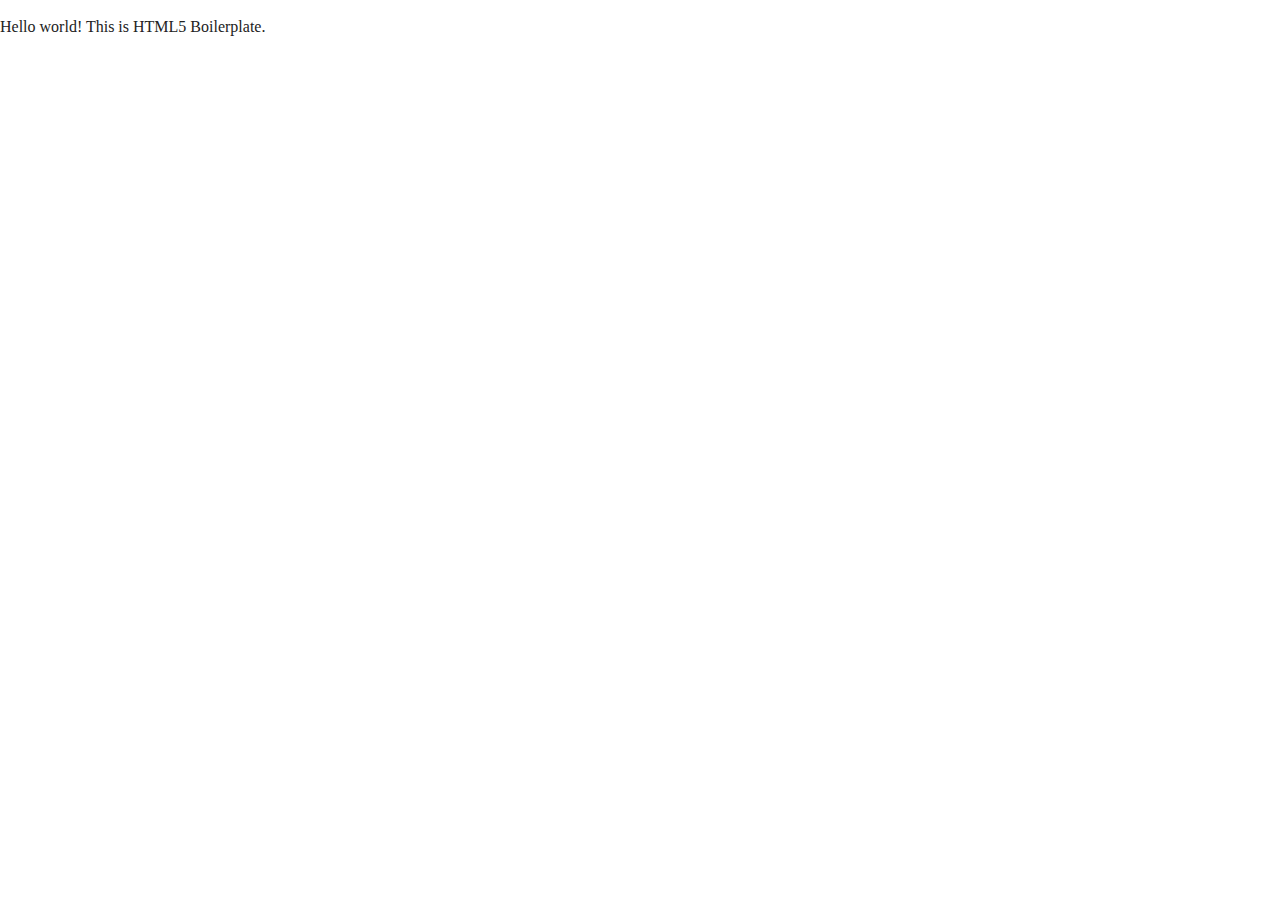
==== about/index.html @ 4a1f5e97 "Updated relative filepaths in about and faq index files" ====
<!doctype html>
<html class="no-js" lang="">

<head>
  <meta charset="utf-8">
  <title></title>
  <meta name="description" content="">
  <meta name="viewport" content="width=device-width, initial-scale=1">

  <meta property="og:title" content="">
  <meta property="og:type" content="">
  <meta property="og:url" content="">
  <meta property="og:image" content="">

  <link rel="manifest" href="../site.webmanifest">
  <link rel="apple-touch-icon" href="../icon.png">
  <!-- Place favicon.ico in the root directory -->

  <link rel="stylesheet" href="../css/normalize.css">
  <link rel="stylesheet" href="../css/main.css">

  <meta name="theme-color" content="#fafafa">
</head>

<body>

  <!-- Add your site or application content here -->
  <p>Hello world! This is HTML5 Boilerplate.</p>
  <script src="../js/vendor/modernizr-3.11.2.min.js"></script>
  <script src="../js/plugins.js"></script>
  <script src="../js/main.js"></script>

  <!-- Google Analytics: change UA-XXXXX-Y to be your site's ID. -->
  <script>
    window.ga = function () { ga.q.push(arguments) }; ga.q = []; ga.l = +new Date;
    ga('create', 'UA-XXXXX-Y', 'auto'); ga('set', 'anonymizeIp', true); ga('set', 'transport', 'beacon'); ga('send', 'pageview')
  </script>
  <script src="https://www.google-analytics.com/analytics.js" async></script>
</body>

</html>
---- css/main.css ----
/*! HTML5 Boilerplate v8.0.0 | MIT License | https://html5boilerplate.com/ */

/* main.css 2.1.0 | MIT License | https://github.com/h5bp/main.css#readme */
/*
 * What follows is the result of much research on cross-browser styling.
 * Credit left inline and big thanks to Nicolas Gallagher, Jonathan Neal,
 * Kroc Camen, and the H5BP dev community and team.
 */

/* ==========================================================================
   Base styles: opinionated defaults
   ========================================================================== */

html {
  color: #222;
  font-size: 1em;
  line-height: 1.4;
}

/*
 * Remove text-shadow in selection highlight:
 * https://twitter.com/miketaylr/status/12228805301
 *
 * Vendor-prefixed and regular ::selection selectors cannot be combined:
 * https://stackoverflow.com/a/16982510/7133471
 *
 * Customize the background color to match your design.
 */

::-moz-selection {
  background: #b3d4fc;
  text-shadow: none;
}

::selection {
  background: #b3d4fc;
  text-shadow: none;
}

/*
 * A better looking default horizontal rule
 */

hr {
  display: block;
  height: 1px;
  border: 0;
  border-top: 1px solid #ccc;
  margin: 1em 0;
  padding: 0;
}

/*
 * Remove the gap between audio, canvas, iframes,
 * images, videos and the bottom of their containers:
 * https://github.com/h5bp/html5-boilerplate/issues/440
 */

audio,
canvas,
iframe,
img,
svg,
video {
  vertical-align: middle;
}

/*
 * Remove default fieldset styles.
 */

fieldset {
  border: 0;
  margin: 0;
  padding: 0;
}

/*
 * Allow only vertical resizing of textareas.
 */

textarea {
  resize: vertical;
}

/* ==========================================================================
   Author's custom styles
   ========================================================================== */

/* ==========================================================================
   Helper classes
   ========================================================================== */

/*
 * Hide visually and from screen readers
 */

.hidden,
[hidden] {
  display: none !important;
}

/*
 * Hide only visually, but have it available for screen readers:
 * https://snook.ca/archives/html_and_css/hiding-content-for-accessibility
 *
 * 1. For long content, line feeds are not interpreted as spaces and small width
 *    causes content to wrap 1 word per line:
 *    https://medium.com/@jessebeach/beware-smushed-off-screen-accessible-text-5952a4c2cbfe
 */

.sr-only {
  border: 0;
  clip: rect(0, 0, 0, 0);
  height: 1px;
  margin: -1px;
  overflow: hidden;
  padding: 0;
  position: absolute;
  white-space: nowrap;
  width: 1px;
  /* 1 */
}

/*
 * Extends the .sr-only class to allow the element
 * to be focusable when navigated to via the keyboard:
 * https://www.drupal.org/node/897638
 */

.sr-only.focusable:active,
.sr-only.focusable:focus {
  clip: auto;
  height: auto;
  margin: 0;
  overflow: visible;
  position: static;
  white-space: inherit;
  width: auto;
}

/*
 * Hide visually and from screen readers, but maintain layout
 */

.invisible {
  visibility: hidden;
}

/*
 * Clearfix: contain floats
 *
 * For modern browsers
 * 1. The space content is one way to avoid an Opera bug when the
 *    `contenteditable` attribute is included anywhere else in the document.
 *    Otherwise it causes space to appear at the top and bottom of elements
 *    that receive the `clearfix` class.
 * 2. The use of `table` rather than `block` is only necessary if using
 *    `:before` to contain the top-margins of child elements.
 */

.clearfix::before,
.clearfix::after {
  content: " ";
  display: table;
}

.clearfix::after {
  clear: both;
}

/* ==========================================================================
   EXAMPLE Media Queries for Responsive Design.
   These examples override the primary ('mobile first') styles.
   Modify as content requires.
   ========================================================================== */

@media only screen and (min-width: 35em) {
  /* Style adjustments for viewports that meet the condition */
}

@media print,
  (-webkit-min-device-pixel-ratio: 1.25),
  (min-resolution: 1.25dppx),
  (min-resolution: 120dpi) {
  /* Style adjustments for high resolution devices */
}

/* ==========================================================================
   Print styles.
   Inlined to avoid the additional HTTP request:
   https://www.phpied.com/delay-loading-your-print-css/
   ========================================================================== */

@media print {
  *,
  *::before,
  *::after {
    background: #fff !important;
    color: #000 !important;
    /* Black prints faster */
    box-shadow: none !important;
    text-shadow: none !important;
  }

  a,
  a:visited {
    text-decoration: underline;
  }

  a[href]::after {
    content: " (" attr(href) ")";
  }

  abbr[title]::after {
    content: " (" attr(title) ")";
  }

  /*
   * Don't show links that are fragment identifiers,
   * or use the `javascript:` pseudo protocol
   */
  a[href^="#"]::after,
  a[href^="javascript:"]::after {
    content: "";
  }

  pre {
    white-space: pre-wrap !important;
  }

  pre,
  blockquote {
    border: 1px solid #999;
    page-break-inside: avoid;
  }

  /*
   * Printing Tables:
   * https://web.archive.org/web/20180815150934/http://css-discuss.incutio.com/wiki/Printing_Tables
   */
  thead {
    display: table-header-group;
  }

  tr,
  img {
    page-break-inside: avoid;
  }

  p,
  h2,
  h3 {
    orphans: 3;
    widows: 3;
  }

  h2,
  h3 {
    page-break-after: avoid;
  }
}
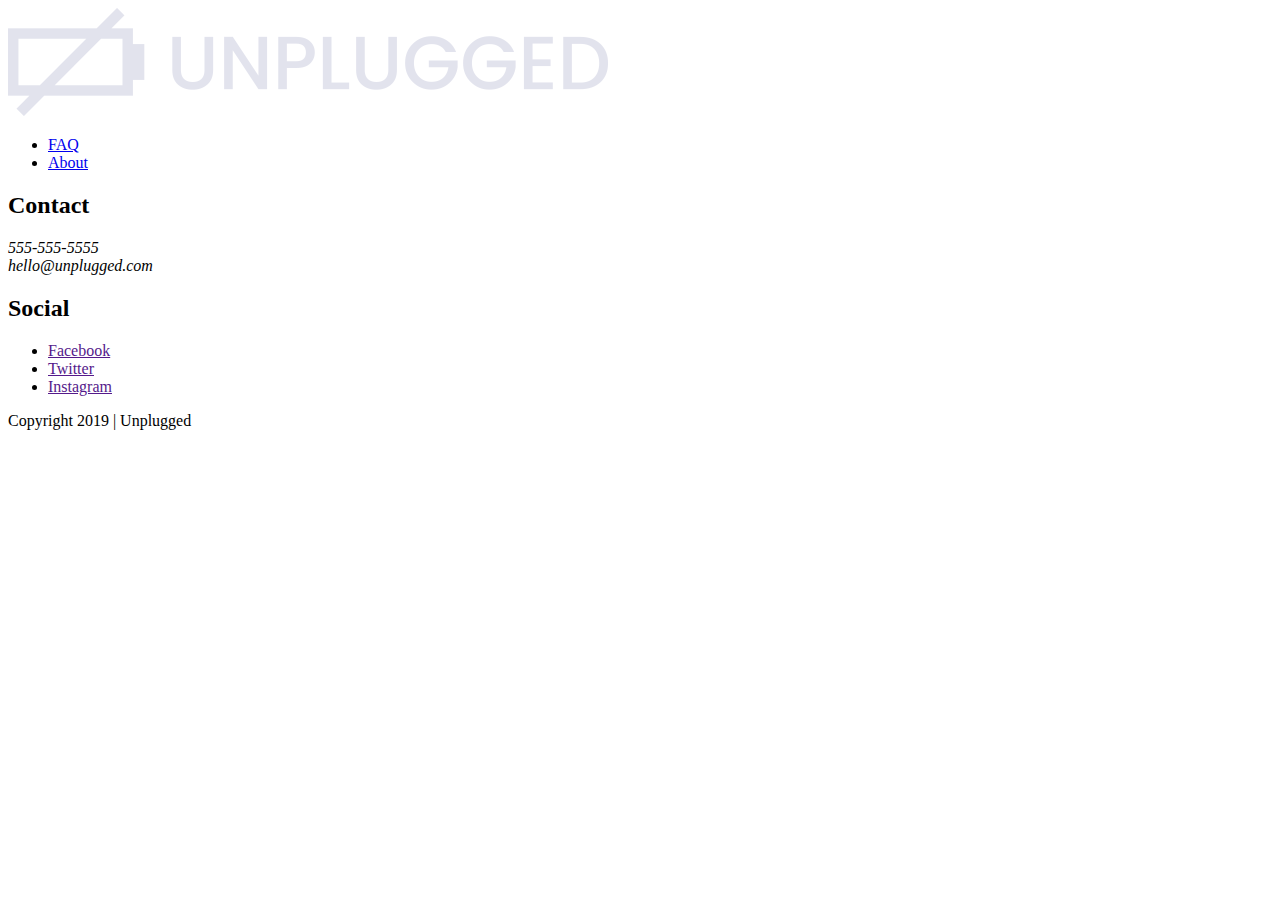
==== commit 12902e40: "Built site skeleton for homepage, about, and html" ====
--- a/about/index.html
+++ b/about/index.html
@@ -3,7 +3,7 @@
 
 <head>
   <meta charset="utf-8">
-  <title></title>
+  <title>Unplugged | Retreat from the Desk</title>
   <meta name="description" content="">
   <meta name="viewport" content="width=device-width, initial-scale=1">
 
@@ -12,23 +12,66 @@
   <meta property="og:url" content="">
   <meta property="og:image" content="">
 
-  <link rel="manifest" href="../site.webmanifest">
-  <link rel="apple-touch-icon" href="../icon.png">
+  <link rel="manifest" href="site.webmanifest">
+  <link rel="apple-touch-icon" href="icon.png">
   <!-- Place favicon.ico in the root directory -->
 
-  <link rel="stylesheet" href="../css/normalize.css">
-  <link rel="stylesheet" href="../css/main.css">
+  <link rel="stylesheet" href="css/normalize.css">
+  <link rel="stylesheet" href="css/main.css">
 
   <meta name="theme-color" content="#fafafa">
 </head>
 
 <body>
+  <header>
+    <div class="content-wrapper">
+        <a href="#"><img src="../img/unpluggedlogo.png" alt="unplugged logo"></a>
+        <nav>
+             <ul>
+                 <li><a href="faq/index.html" target="_blank">FAQ</a></li>
+                 <li><a href="about/index.html" target="_blank">About</a></li>
+             </ul>
+        </nav>
+    </div>
+  </header>
+
+
+
+  <footer>
+    <div class="content-wrapper">
+      <div class="footer-content">
+        <div class="contact">
+          <h2>Contact</h2>
+          <address>555-555-5555</address>
+          <address>hello@unplugged.com</address>
+        </div>
+
+        <div class="social">
+          <h2>Social</h2>
+        
+          <div class="social-icons">
+          <ul>
+            <li><a href=""><img src="">Facebook</a></li>
+            <li><a href=""><img src="">Twitter</a></li>
+            <li><a href=""><img src="">Instagram</a></li>
+          </ul>
+          </div>
+
+        </div>
+
+        <div class="copyright">
+          <p>Copyright 2019 | Unplugged</p>
+        </div>
+      </div>
+    </div>
+  </footer>
+
+
 
   <!-- Add your site or application content here -->
-  <p>Hello world! This is HTML5 Boilerplate.</p>
-  <script src="../js/vendor/modernizr-3.11.2.min.js"></script>
-  <script src="../js/plugins.js"></script>
-  <script src="../js/main.js"></script>
+  <script src="js/vendor/modernizr-3.11.2.min.js"></script>
+  <script src="js/plugins.js"></script>
+  <script src="js/main.js"></script>
 
   <!-- Google Analytics: change UA-XXXXX-Y to be your site's ID. -->
   <script>
@@ -38,4 +81,4 @@
   <script src="https://www.google-analytics.com/analytics.js" async></script>
 </body>
 
-</html>+</html>
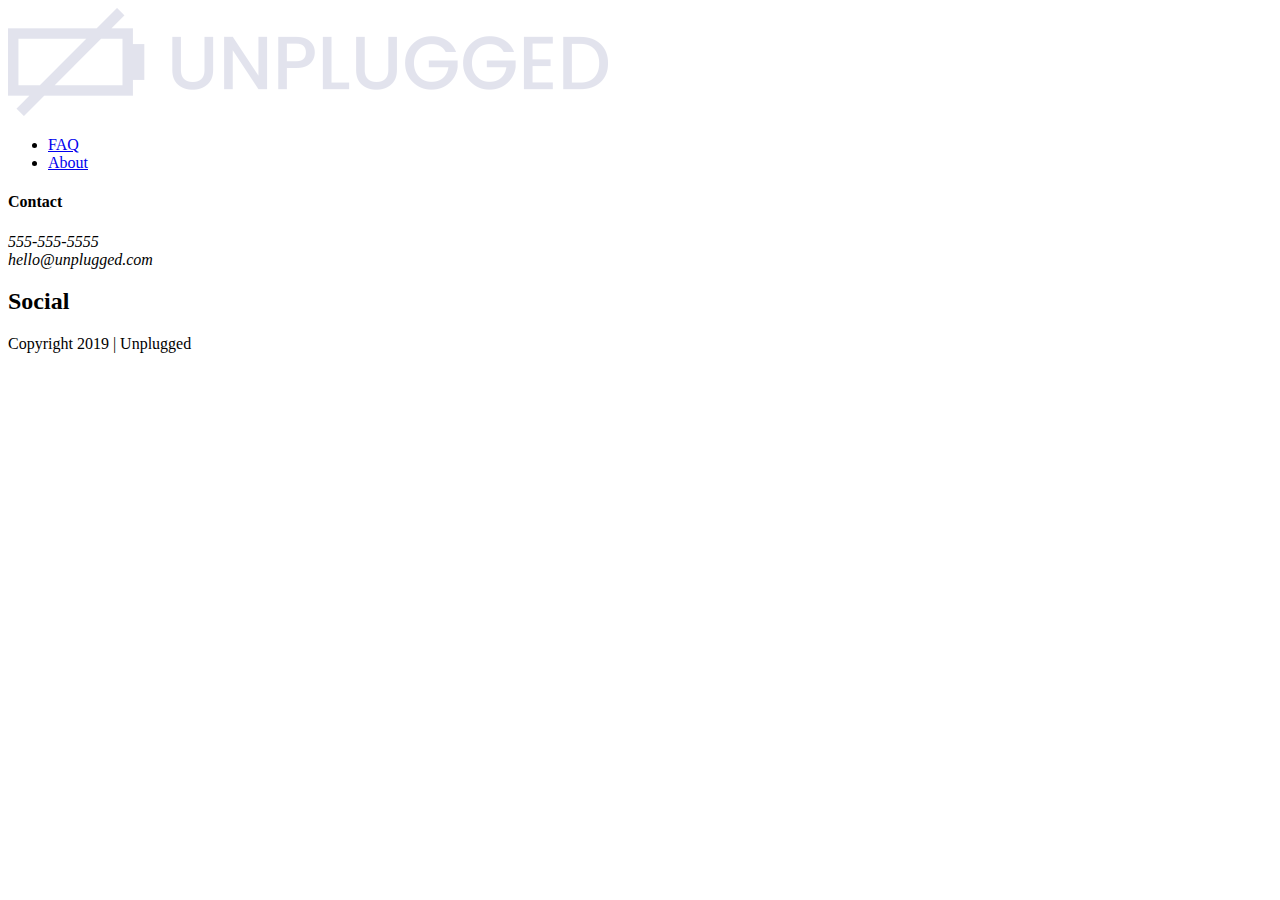
==== commit 22da1e87: "Adjusted div containers on homepage, about, and faq" ====
--- a/about/index.html
+++ b/about/index.html
@@ -26,6 +26,7 @@
   <header>
     <div class="content-wrapper">
         <a href="#"><img src="../img/unpluggedlogo.png" alt="unplugged logo"></a>
+        <div class="header-divider"></div>
         <nav>
              <ul>
                  <li><a href="faq/index.html" target="_blank">FAQ</a></li>
@@ -36,34 +37,40 @@
   </header>
 
 
-
   <footer>
     <div class="content-wrapper">
       <div class="footer-content">
         <div class="contact">
-          <h2>Contact</h2>
-          <address>555-555-5555</address>
-          <address>hello@unplugged.com</address>
+          <h4>Contact</h4>
+          <address>
+            <p>
+            555-555-5555<br>
+            hello@unplugged.com
+            </p>
+          </address>
         </div>
 
         <div class="social">
           <h2>Social</h2>
         
           <div class="social-icons">
-          <ul>
-            <li><a href=""><img src="">Facebook</a></li>
-            <li><a href=""><img src="">Twitter</a></li>
-            <li><a href=""><img src="">Instagram</a></li>
-          </ul>
+            <p>
+              <a href="https://www.facebook.com/Skillcrush/" target="_blank"></a>
+            </p>
+            <p>
+              <a href="https://twitter.com/Skillcrush" target="_blank"></a>
+            </p>
+            <p>
+              <a href="https://www.instagram.com/skillcrush/" target="_blank"></a>
+            </p>
           </div>
-
         </div>
+      </div>
+    </div>
 
         <div class="copyright">
           <p>Copyright 2019 | Unplugged</p>
         </div>
-      </div>
-    </div>
   </footer>
 
 
@@ -81,4 +88,4 @@
   <script src="https://www.google-analytics.com/analytics.js" async></script>
 </body>
 
-</html>
+</html>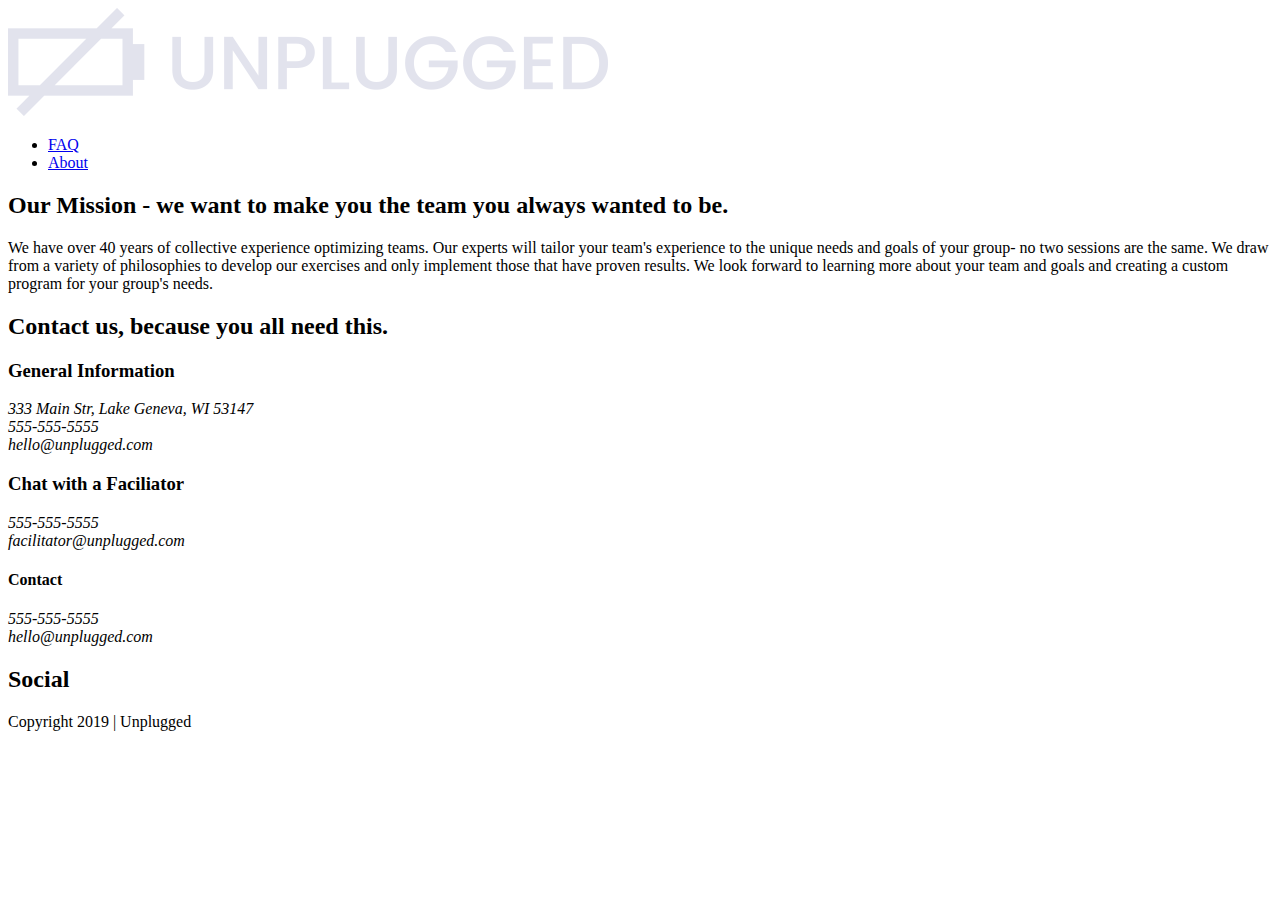
==== commit 2f6027f6: "Added content to about page, updated nav links in faq page" ====
--- a/about/index.html
+++ b/about/index.html
@@ -29,12 +29,52 @@
         <div class="header-divider"></div>
         <nav>
              <ul>
-                 <li><a href="faq/index.html" target="_blank">FAQ</a></li>
-                 <li><a href="about/index.html" target="_blank">About</a></li>
+                 <li><a href="../faq/index.html" target="_blank">FAQ</a></li>
+                 <li><a href="index.html" target="_blank">About</a></li>
              </ul>
         </nav>
     </div>
   </header>
+
+  <main>
+    <section class="mission">
+      <div class="content-wrapper">
+        <div class="mission-content">
+          <h2>Our Mission - we want to make you the team you always wanted to be.</h2>
+          <p>We have over 40 years of collective experience optimizing teams.  Our experts will tailor your team's experience to the unique needs and goals of your group- no two sessions are the same.  We draw from a variety of philosophies to develop our exercises and only implement those that have proven results.  We look forward to learning more about your team and goals and creating a custom program for your group's needs.</p>
+        </div>
+      </div>
+    </section>  
+
+    <section class="map">
+        <figure></figure>
+    </section>
+
+    <section class="contact-section">
+      <div class="content-wrapper">
+        <h2>Contact us, because you all need this.</h2>
+        
+        <div class="general-info">
+          <h3>General Information</h3>
+          <address>
+            <p> 333 Main Str, Lake Geneva, WI 53147<br>
+                555-555-5555<br>
+                hello@unplugged.com<br>
+            </p>
+          </address>
+        </div>
+
+        <div class="chat-info">
+          <h3>Chat with a Faciliator</h3>
+          <address>
+            <p>555-555-5555<br>
+            facilitator@unplugged.com
+          </p>
+          </address>
+        </div>
+      </div>
+    </section>
+  </main>
 
 
   <footer>
